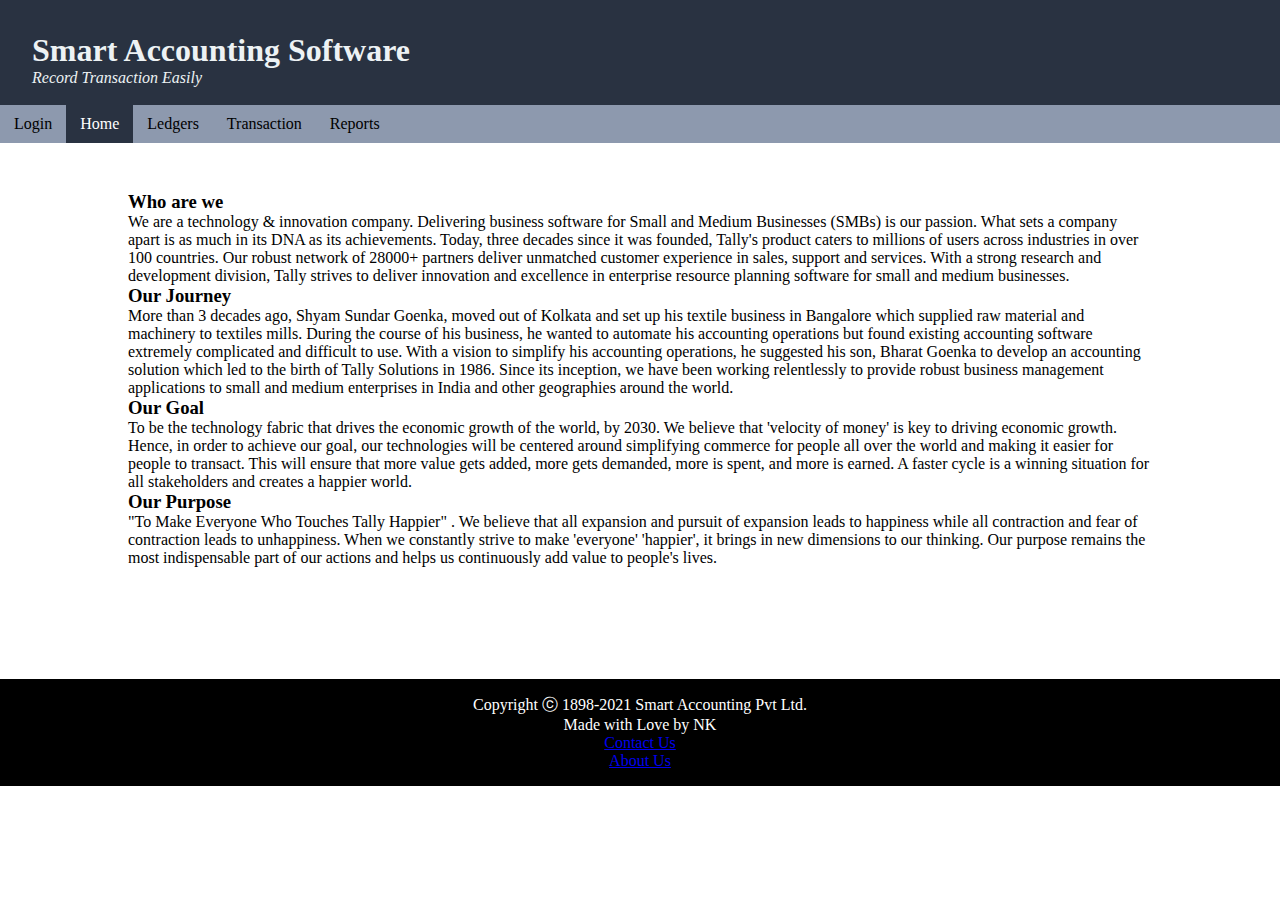
==== about.html @ fd291243 "initial commit" ====
<!DOCTYPE html>
<html lang="en">

<head>
    <meta charset="UTF-8">
    <meta http-equiv="X-UA-Compatible" content="IE=edge">
    <meta name="viewport" content="width=device-width, initial-scale=1.0">
    <title>SAS</title>
    <link rel="stylesheet" href="https://cdn.jsdelivr.net/npm/bootstrap@4.6.1/dist/css/bootstrap.min.css"
        integrity="sha384-zCbKRCUGaJDkqS1kPbPd7TveP5iyJE0EjAuZQTgFLD2ylzuqKfdKlfG/eSrtxUkn" crossorigin="anonymous">
    <style>
        * {
            padding: 0;
            margin: 0;
        }

        /* header */
        .header-style {
            background-color: #293241;
            color: #edf2f4;
        }

        .header-style>h1 {
            padding: 2rem 0 0 2rem;
        }

        .header-style>p {
            padding: 0 0 0 2rem;
        }

        .topnav {
            overflow: hidden;
            background: #8d99ae;
        }

        .topnav a {
            float: left;
            text-align: center;
            padding: 10px 14px;
            text-decoration: none;
            color: black;
        }

        .topnav a:hover {
            background-color: #ddd;
        }

        .topnav a.active {
            color: white;
            background-color: #293241;

        }

        /* section */
        .cards-container {
            padding: 4rem;
            margin: 0;
        }

        .home-card {
            border-radius: 1rem;
            padding: 1rem;
            box-shadow: 3px 3px .7rem 0 #d3d3d3;
        }

        .home-card:hover {
            cursor: pointer;
        }

        .home-card>h3 {
            display: inline-block;
        }

        .home-card>h2 {
            margin: 0;
        }

        .home-card>p {
            font-size: xx-large;
            text-align: end;
            font-weight: 700;
            font-style: italic;
            margin: 0;
        }

        .icons {
            display: inline-block;
            width: 4rem;
            margin-right: 2rem;
        }

        /* section */
        .tr-table {
            border-collapse: separate;
            /* border: solid #d3d3d3 1px; */
            border-radius: 1rem;
            box-shadow: 3px 3px .7rem 0 #d3d3d3;
        }

        td,
        th {
            border-left: solid #d3d3d3 1px;
            border-top: solid #d3d3d3 1px;
            padding: .5rem 1rem .5rem 1rem;
        }

        th {
            border-top: none;
        }

        td:first-child,
        th:first-child {
            border-left: none;
        }
    </style>
</head>

<body>
    <header class="header-style">
        <h1><strong>Smart Accounting Software</strong></h1>
        <p><i>Record Transaction Easily</i></p>
        </br>
        <div class="topnav">
            <a href="#login">Login</a>
            <a class="active" href="/index.html">Home</a>
            <a href="#news">Ledgers</a>
            <a href="#contact">Transaction</a>
            <a href="#about">Reports</a>
        </div>
    </header>


    <section style="padding: 3rem 8rem 3rem 8rem;">
        <div class="">
            <h3>Who are we</h3>
            <p>We are a technology & innovation company. Delivering business software for Small and Medium Businesses
                (SMBs) is our passion.
                What sets a company apart is as much in its DNA as its achievements. Today, three decades since it was
                founded, Tally's product caters to millions of users across industries in over 100 countries. Our robust
                network of 28000+ partners deliver unmatched customer experience in sales, support and services. With a
                strong research and development division, Tally strives to deliver innovation and excellence in
                enterprise resource planning software for small and medium businesses.</p>
        </div>
        <div class="">
            <h3>Our Journey
            </h3>
            <p>More than 3 decades ago, Shyam Sundar Goenka, moved out of Kolkata and set up his textile business in
                Bangalore which supplied raw material and machinery to textiles mills. During the course of his
                business, he wanted to automate his accounting operations but found existing accounting software
                extremely complicated and difficult to use. With a vision to simplify his accounting operations, he
                suggested his son, Bharat Goenka to develop an accounting solution which led to the birth of Tally
                Solutions in 1986. Since its inception, we have been working relentlessly to provide robust business
                management applications to small and medium enterprises in India and other geographies around the world.
            </p>
        </div>
        <div class="">
            <h3>Our Goal
            </h3>
            <p>To be the technology fabric that drives the economic growth of the world, by 2030.

                We believe that 'velocity of money' is key to driving economic growth. Hence, in order to achieve our
                goal, our technologies will be centered around simplifying commerce for people all over the world and
                making it easier for people to transact. This will ensure that more value gets added, more gets
                demanded, more is spent, and more is earned. A faster cycle is a winning situation for all stakeholders
                and creates a happier world.</p>
        </div>
        <div class="">
            <h3>Our Purpose
            </h3>
            <p>"To Make Everyone Who Touches Tally Happier" .

                We believe that all expansion and pursuit of expansion leads to happiness while all contraction and fear
                of contraction leads to unhappiness.

                When we constantly strive to make 'everyone' 'happier', it brings in new dimensions to our thinking. Our
                purpose remains the most indispensable part of our actions and helps us continuously add value to
                people's lives.</p>
        </div>
        <div class="">

    </section>


    <footer>
        <div style="text-align: center; margin-top: 4rem; background: black; color: white; padding: 1rem;">Copyright ⓒ
            1898-2021 Smart Accounting Pvt Ltd.<br /> Made with Love by NK<br /><a href="/contact.html">Contact Us</a>
            <br /><a href="/about.html">About Us</a>
        </div>

    </footer>
</body>

</html>
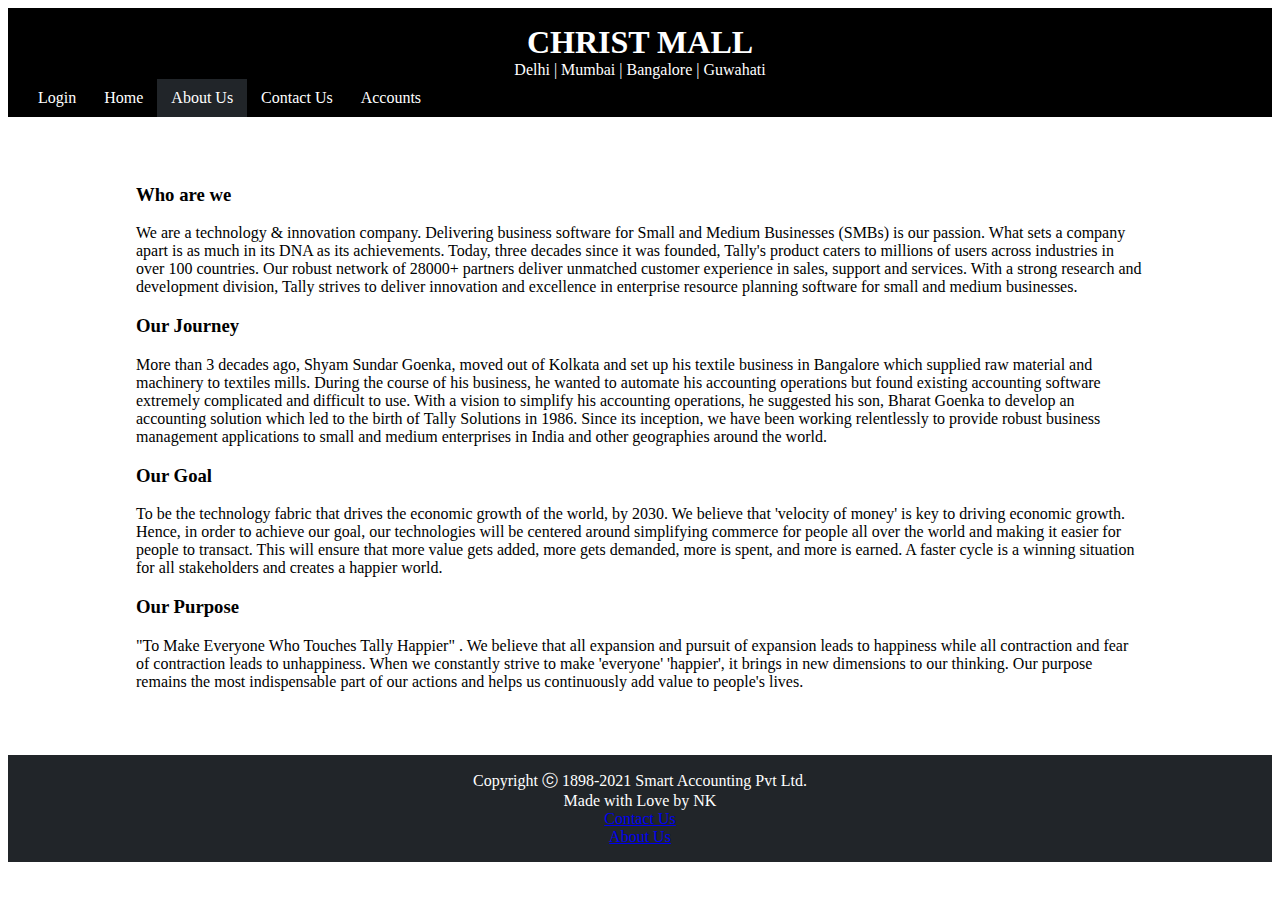
==== commit e307ca3a: "assignment2" ====
--- a/about.html
+++ b/about.html
@@ -5,131 +5,33 @@
     <meta charset="UTF-8">
     <meta http-equiv="X-UA-Compatible" content="IE=edge">
     <meta name="viewport" content="width=device-width, initial-scale=1.0">
-    <title>SAS</title>
+    <title>Christ Mall</title>
+    <link rel="stylesheet" href="header.css">
     <link rel="stylesheet" href="https://cdn.jsdelivr.net/npm/bootstrap@4.6.1/dist/css/bootstrap.min.css"
         integrity="sha384-zCbKRCUGaJDkqS1kPbPd7TveP5iyJE0EjAuZQTgFLD2ylzuqKfdKlfG/eSrtxUkn" crossorigin="anonymous">
     <style>
-        * {
-            padding: 0;
-            margin: 0;
-        }
 
-        /* header */
-        .header-style {
-            background-color: #293241;
-            color: #edf2f4;
-        }
 
-        .header-style>h1 {
-            padding: 2rem 0 0 2rem;
-        }
-
-        .header-style>p {
-            padding: 0 0 0 2rem;
-        }
-
-        .topnav {
-            overflow: hidden;
-            background: #8d99ae;
-        }
-
-        .topnav a {
-            float: left;
-            text-align: center;
-            padding: 10px 14px;
-            text-decoration: none;
-            color: black;
-        }
-
-        .topnav a:hover {
-            background-color: #ddd;
-        }
-
-        .topnav a.active {
-            color: white;
-            background-color: #293241;
-
-        }
-
-        /* section */
         .cards-container {
             padding: 4rem;
             margin: 0;
-        }
-
-        .home-card {
-            border-radius: 1rem;
-            padding: 1rem;
-            box-shadow: 3px 3px .7rem 0 #d3d3d3;
-        }
-
-        .home-card:hover {
-            cursor: pointer;
-        }
-
-        .home-card>h3 {
-            display: inline-block;
-        }
-
-        .home-card>h2 {
-            margin: 0;
-        }
-
-        .home-card>p {
-            font-size: xx-large;
-            text-align: end;
-            font-weight: 700;
-            font-style: italic;
-            margin: 0;
-        }
-
-        .icons {
-            display: inline-block;
-            width: 4rem;
-            margin-right: 2rem;
-        }
-
-        /* section */
-        .tr-table {
-            border-collapse: separate;
-            /* border: solid #d3d3d3 1px; */
-            border-radius: 1rem;
-            box-shadow: 3px 3px .7rem 0 #d3d3d3;
-        }
-
-        td,
-        th {
-            border-left: solid #d3d3d3 1px;
-            border-top: solid #d3d3d3 1px;
-            padding: .5rem 1rem .5rem 1rem;
-        }
-
-        th {
-            border-top: none;
-        }
-
-        td:first-child,
-        th:first-child {
-            border-left: none;
         }
     </style>
 </head>
 
 <body>
-    <header class="header-style">
-        <h1><strong>Smart Accounting Software</strong></h1>
-        <p><i>Record Transaction Easily</i></p>
-        </br>
+    <header>
+        <h1 style="margin: 0; font-family: Impact;">CHRIST MALL</h1>
+        <p style="margin: 0;">Delhi | Mumbai | Bangalore | Guwahati</p>
         <div class="topnav">
             <a href="#login">Login</a>
-            <a class="active" href="/index.html">Home</a>
-            <a href="#news">Ledgers</a>
-            <a href="#contact">Transaction</a>
-            <a href="#about">Reports</a>
+            <a  href="/index.html">Home</a>
+            <a class="active" href="/about.html">About Us</a>
+            <a href="/contact.html">Contact Us</a>
+            <a href="/accounts.html">Accounts</a>
+
         </div>
     </header>
-
-
     <section style="padding: 3rem 8rem 3rem 8rem;">
         <div class="">
             <h3>Who are we</h3>
@@ -182,10 +84,9 @@
 
 
     <footer>
-        <div style="text-align: center; margin-top: 4rem; background: black; color: white; padding: 1rem;">Copyright ⓒ
+        <div style="text-align: center; background: #212529; color: white; padding: 1rem;">Copyright ⓒ
             1898-2021 Smart Accounting Pvt Ltd.<br /> Made with Love by NK<br /><a href="/contact.html">Contact Us</a>
-            <br /><a href="/about.html">About Us</a>
-        </div>
+        <br /><a href="/about.html">About Us</a></div>
 
     </footer>
 </body>
--- a/header.css
+++ b/header.css
@@ -0,0 +1,37 @@
+header {
+    background: black;
+    color: white;
+    text-align: center;
+    padding: 1rem 1rem 0 1rem;
+}
+
+.topnav {
+    overflow: hidden;
+}
+
+.topnav a {
+    float: left;
+    text-align: center;
+    padding: 10px 14px;
+    text-decoration: none;
+    color: white;
+}
+
+.topnav a:hover {
+    
+    animation: fadeInAnimation 1s;
+}
+
+.topnav a.active {
+    color: white;
+    background-color: #212529;
+
+}
+
+@keyframes fadeInAnimation {
+    0% {
+    }
+    100% {
+        background-color: #212529;
+    }
+}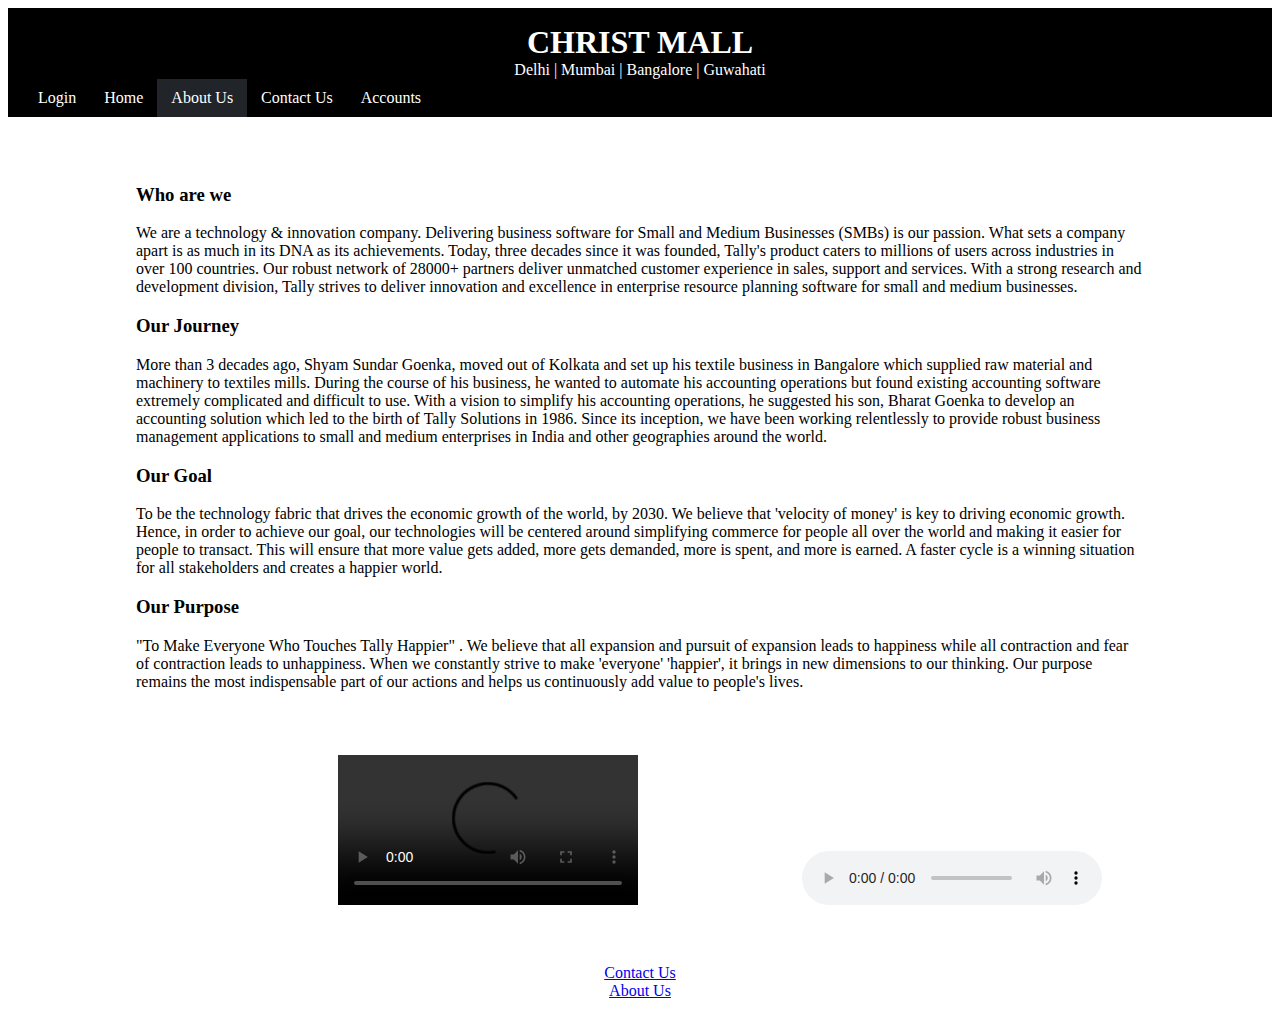
==== commit c389dd2a: "lab3" ====
--- a/about.html
+++ b/about.html
@@ -16,6 +16,9 @@
             padding: 4rem;
             margin: 0;
         }
+        section>video{
+            padding: 0 10rem;
+        }
     </style>
 </head>
 
@@ -25,10 +28,10 @@
         <p style="margin: 0;">Delhi | Mumbai | Bangalore | Guwahati</p>
         <div class="topnav">
             <a href="#login">Login</a>
-            <a  href="/index.html">Home</a>
-            <a class="active" href="/about.html">About Us</a>
-            <a href="/contact.html">Contact Us</a>
-            <a href="/accounts.html">Accounts</a>
+            <a  href="/AccountingModule/index.html">Home</a>
+            <a class="active" href="/AccountingModule/about.html">About Us</a>
+            <a href="/AccountingModule/contact.html">Contact Us</a>
+            <a href="/AccountingModule/accounts.html">Accounts</a>
 
         </div>
     </header>
@@ -81,12 +84,22 @@
         <div class="">
 
     </section>
+    <section style="text-align: center;">
+        <video class="w-100" controls autoplay>
+            <source src="/video.mp4" type="video/mp4">
+            Your browser does not support the video tag.
+          </video>
+          <audio controls autoplay>
+            <source src="audio.mp3" type="audio/mpeg">
+            Your browser does not support the audio tag.
+          </audio>
+    </section>
 
 
     <footer>
-        <div style="text-align: center; background: #212529; color: white; padding: 1rem;">Copyright ⓒ
-            1898-2021 Smart Accounting Pvt Ltd.<br /> Made with Love by NK<br /><a href="/contact.html">Contact Us</a>
-        <br /><a href="/about.html">About Us</a></div>
+        <div style="text-align: center; color: white; padding: 1rem;">Copyright ⓒ
+            1898-2021 Smart Accounting Pvt Ltd.<br /> Made with Love by NK<br /><a href="/AccountingModule/contact.html">Contact Us</a>
+        <br /><a href="/AccountingModule/about.html">About Us</a></div>
 
     </footer>
 </body>
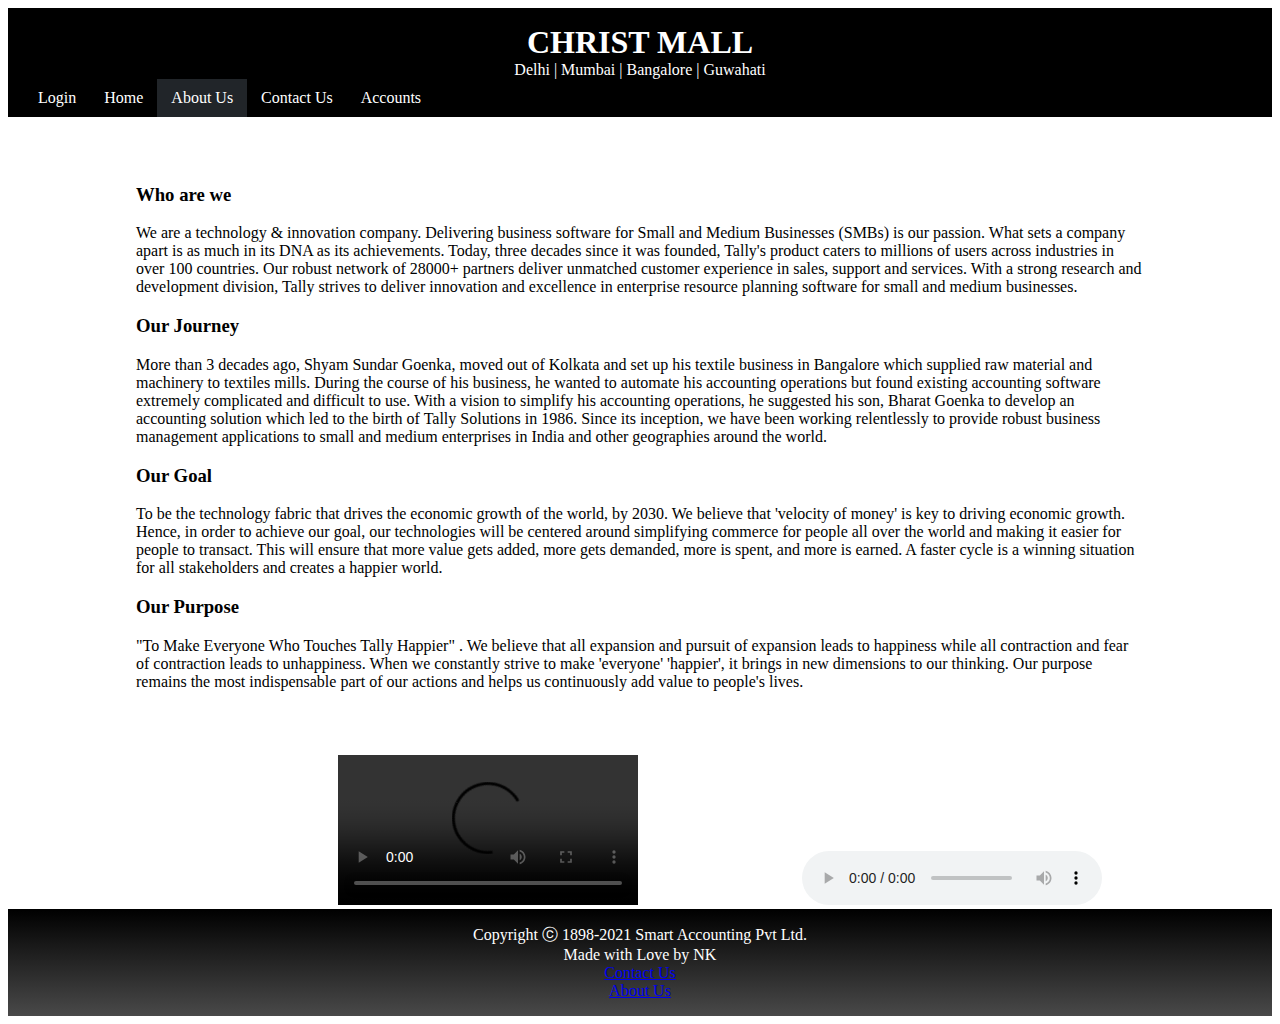
==== commit 24bda3d0: "" ====
--- a/about.html
+++ b/about.html
@@ -86,7 +86,7 @@
     </section>
     <section style="text-align: center;">
         <video class="w-100" controls autoplay>
-            <source src="/video.mp4" type="video/mp4">
+            <source src="video.mp4" type="video/mp4">
             Your browser does not support the video tag.
           </video>
           <audio controls autoplay>
--- a/header.css
+++ b/header.css
@@ -1,37 +1,47 @@
 header {
-    background: black;
-    color: white;
-    text-align: center;
-    padding: 1rem 1rem 0 1rem;
+  background: black;
+  color: white;
+  text-align: center;
+  padding: 1rem 1rem 0 1rem;
 }
 
 .topnav {
-    overflow: hidden;
+  overflow: hidden;
 }
 
 .topnav a {
-    float: left;
-    text-align: center;
-    padding: 10px 14px;
-    text-decoration: none;
-    color: white;
+  float: left;
+  text-align: center;
+  padding: 10px 14px;
+  text-decoration: none;
+  color: white;
 }
 
 .topnav a:hover {
-    
-    animation: fadeInAnimation 1s;
+  animation: fadeInAnimation 1s;
 }
 
 .topnav a.active {
-    color: white;
-    background-color: #212529;
+  color: white;
+  background-color: #212529;
+}
 
+a:visited {
+  color: blueviolet;
 }
 
 @keyframes fadeInAnimation {
-    0% {
-    }
-    100% {
-        background-color: #212529;
-    }
-}+  0% {
+  }
+  100% {
+    background-color: #212529;
+  }
+}
+footer {
+  background: #494949; 
+  background: linear-gradient(
+    180deg,
+    #000000,
+    #494949
+  ); 
+}
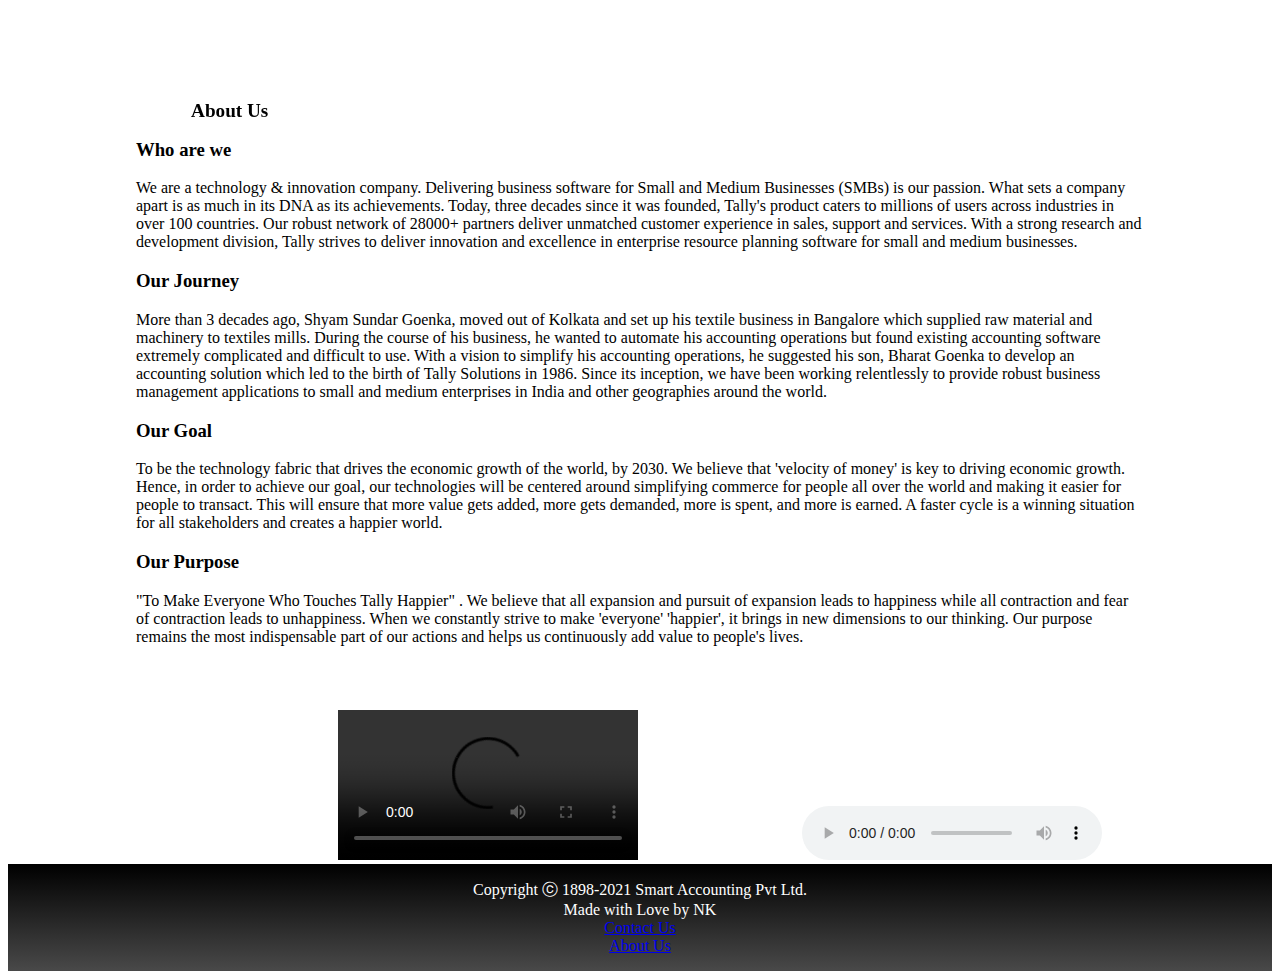
==== commit 5d680a68: "lab5 commit1" ====
--- a/about.html
+++ b/about.html
@@ -19,14 +19,17 @@
         section>video{
             padding: 0 10rem;
         }
+       
     </style>
 </head>
 
 <body>
-    <header>
-        <h1 style="margin: 0; font-family: Impact;">CHRIST MALL</h1>
-        <p style="margin: 0;">Delhi | Mumbai | Bangalore | Guwahati</p>
-        <div class="topnav">
+    <header id="header" class="row w-100 m-0 p-2 bg-dark">
+        <div class="col">
+            <h1 style="margin: 0; font-family: Impact">CHRIST MALL</h1>
+            <p style="margin: 0">Delhi | Mumbai | Bangalore | Guwahati</p>
+        </div>
+        <div class="topnav col">
             <a href="#login">Login</a>
             <a  href="/AccountingModule/index.html">Home</a>
             <a class="active" href="/AccountingModule/about.html">About Us</a>
@@ -35,7 +38,7 @@
 
         </div>
     </header>
-    <section style="padding: 3rem 8rem 3rem 8rem;">
+    <section id="page" style="padding: 7rem 8rem 3rem 8rem;">
         <div class="">
             <h3>Who are we</h3>
             <p>We are a technology & innovation company. Delivering business software for Small and Medium Businesses
@@ -102,6 +105,15 @@
         <br /><a href="/AccountingModule/about.html">About Us</a></div>
 
     </footer>
+    <script>
+        document.getElementById("page").onwheel = function (event) {
+            if (event.deltaY >= 0) {
+                document.getElementById("header").style.display = "none";
+            } else {
+                document.getElementById("header").style.display = "flex";
+            }
+        };
+    </script>
 </body>
 
 </html>--- a/header.css
+++ b/header.css
@@ -1,8 +1,17 @@
+@keyframes fadeInAnimation {
+  0% {
+    color: aqua;
+  }
+  100% {
+    color: blue;
+  }
+}
 header {
-  background: black;
   color: white;
   text-align: center;
   padding: 1rem 1rem 0 1rem;
+  position: fixed;
+  font-size: larger;
 }
 
 .topnav {
@@ -12,36 +21,17 @@
 .topnav a {
   float: left;
   text-align: center;
+  font-weight: bold;
   padding: 10px 14px;
   text-decoration: none;
-  color: white;
+  color: #fff;
+}
+.topnav  .active {
+  color: rgb(0, 0, 0);
 }
 
-.topnav a:hover {
-  animation: fadeInAnimation 1s;
-}
 
-.topnav a.active {
-  color: white;
-  background-color: #212529;
-}
-
-a:visited {
-  color: blueviolet;
-}
-
-@keyframes fadeInAnimation {
-  0% {
-  }
-  100% {
-    background-color: #212529;
-  }
-}
 footer {
-  background: #494949; 
-  background: linear-gradient(
-    180deg,
-    #000000,
-    #494949
-  ); 
-}
+  background: #494949;
+  background: linear-gradient(180deg, #000000, #494949);
+}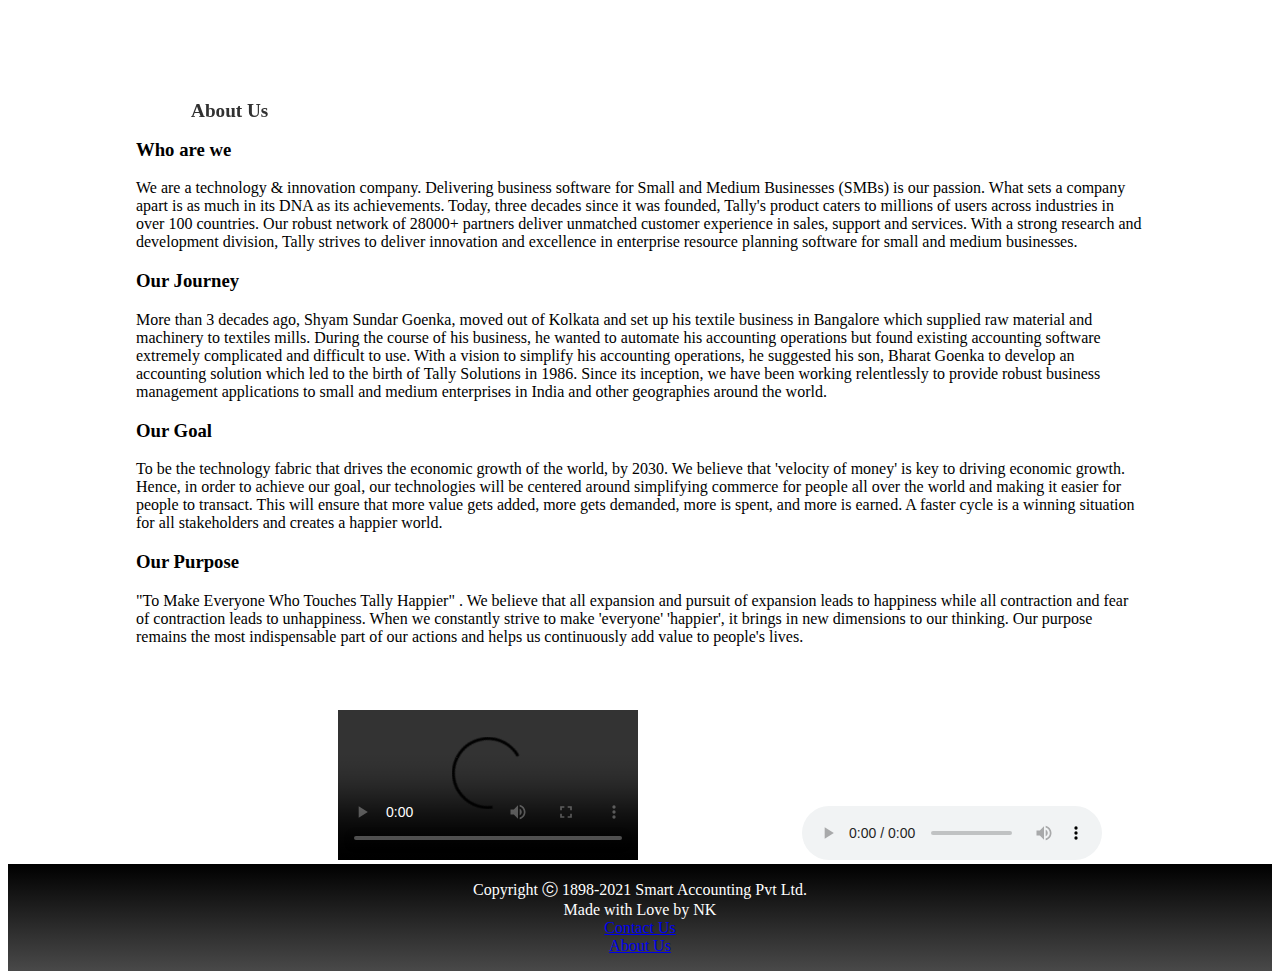
==== commit 4943b0e3: "lab6" ====
--- a/about.html
+++ b/about.html
@@ -5,7 +5,7 @@
     <meta charset="UTF-8">
     <meta http-equiv="X-UA-Compatible" content="IE=edge">
     <meta name="viewport" content="width=device-width, initial-scale=1.0">
-    <title>Christ Mall</title>
+    <title>DESI MALL</title>
     <link rel="stylesheet" href="header.css">
     <link rel="stylesheet" href="https://cdn.jsdelivr.net/npm/bootstrap@4.6.1/dist/css/bootstrap.min.css"
         integrity="sha384-zCbKRCUGaJDkqS1kPbPd7TveP5iyJE0EjAuZQTgFLD2ylzuqKfdKlfG/eSrtxUkn" crossorigin="anonymous">
@@ -26,7 +26,7 @@
 <body>
     <header id="header" class="row w-100 m-0 p-2 bg-dark">
         <div class="col">
-            <h1 style="margin: 0; font-family: Impact">CHRIST MALL</h1>
+            <h1 style="margin: 0; font-family: Impact">DESI MALL</h1>
             <p style="margin: 0">Delhi | Mumbai | Bangalore | Guwahati</p>
         </div>
         <div class="topnav col">
--- a/header.css
+++ b/header.css
@@ -27,7 +27,7 @@
   color: #fff;
 }
 .topnav  .active {
-  color: rgb(0, 0, 0);
+  color: rgb(49, 49, 49);
 }
 
 
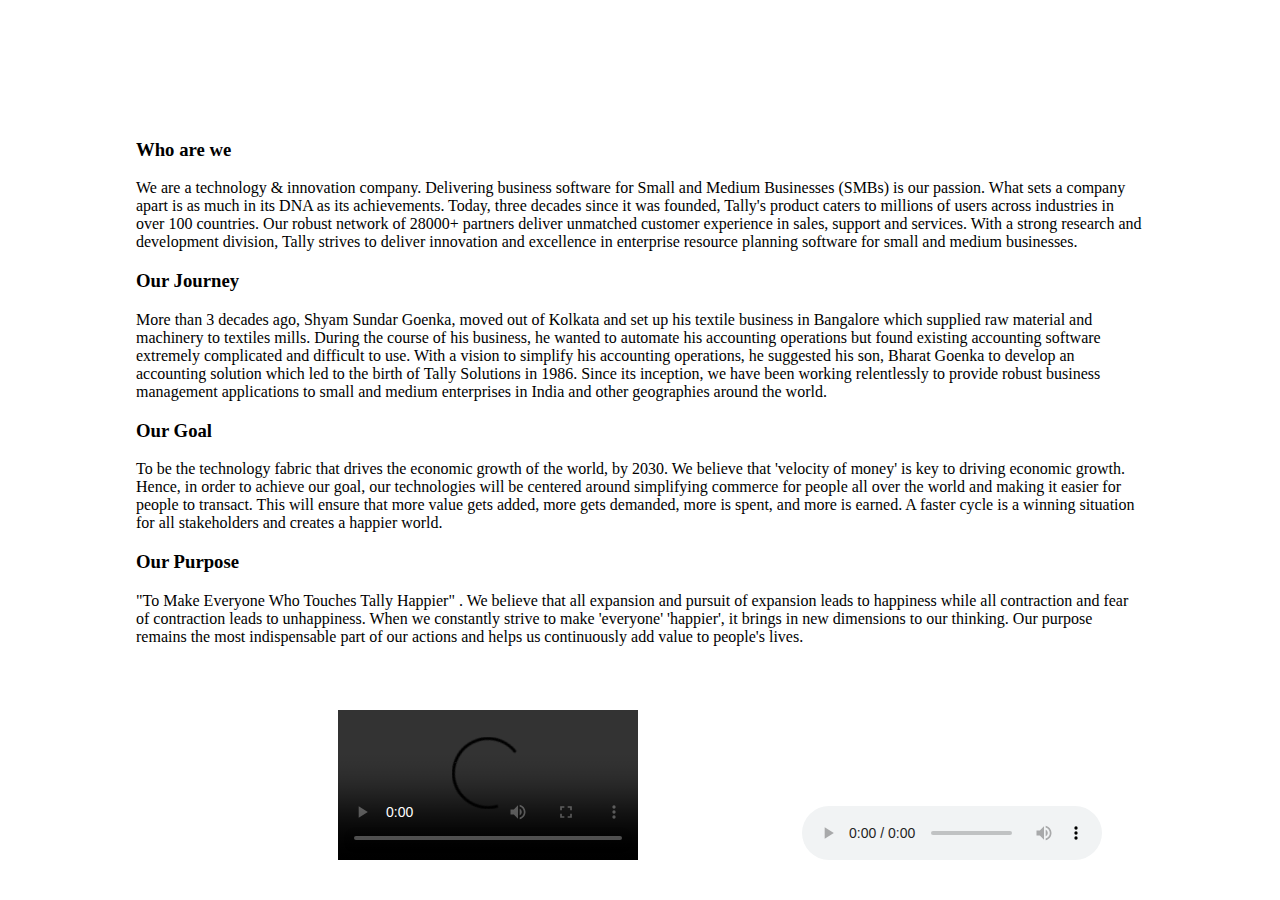
==== commit 8beff85f: "lab9" ====
--- a/about.html
+++ b/about.html
@@ -24,20 +24,6 @@
 </head>
 
 <body>
-    <header id="header" class="row w-100 m-0 p-2 bg-dark">
-        <div class="col">
-            <h1 style="margin: 0; font-family: Impact">DESI MALL</h1>
-            <p style="margin: 0">Delhi | Mumbai | Bangalore | Guwahati</p>
-        </div>
-        <div class="topnav col">
-            <a href="#login">Login</a>
-            <a  href="/AccountingModule/index.html">Home</a>
-            <a class="active" href="/AccountingModule/about.html">About Us</a>
-            <a href="/AccountingModule/contact.html">Contact Us</a>
-            <a href="/AccountingModule/accounts.html">Accounts</a>
-
-        </div>
-    </header>
     <section id="page" style="padding: 7rem 8rem 3rem 8rem;">
         <div class="">
             <h3>Who are we</h3>
@@ -97,23 +83,6 @@
             Your browser does not support the audio tag.
           </audio>
     </section>
-
-
-    <footer>
-        <div style="text-align: center; color: white; padding: 1rem;">Copyright ⓒ
-            1898-2021 Smart Accounting Pvt Ltd.<br /> Made with Love by NK<br /><a href="/AccountingModule/contact.html">Contact Us</a>
-        <br /><a href="/AccountingModule/about.html">About Us</a></div>
-
-    </footer>
-    <script>
-        document.getElementById("page").onwheel = function (event) {
-            if (event.deltaY >= 0) {
-                document.getElementById("header").style.display = "none";
-            } else {
-                document.getElementById("header").style.display = "flex";
-            }
-        };
-    </script>
 </body>
 
 </html>--- a/header.css
+++ b/header.css
@@ -12,6 +12,7 @@
   padding: 1rem 1rem 0 1rem;
   position: fixed;
   font-size: larger;
+  background-color: #00000028;
 }
 
 .topnav {
